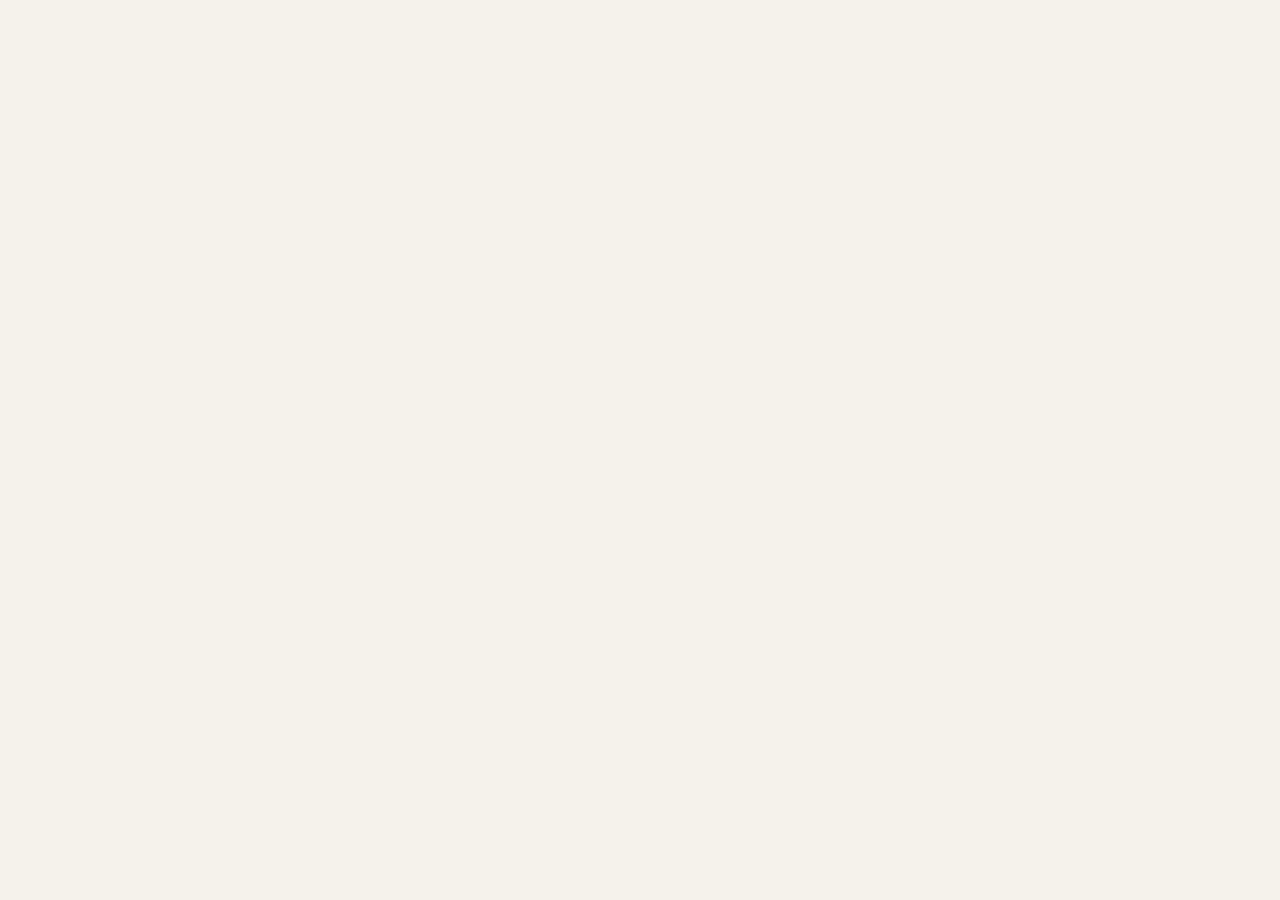
==== fields.html @ 289c4a4e "commit" ====
<!DOCTYPE html>
<html land="en">
<head>
  <meta charset="UTF-8">
  <meta name="viewport" content="width=device-width, initial-scale=1.0">
  <title> a life</title>
  <link rel="stylesheet" href="style.css">
</head>
</html>
---- style.css ----
body {
  margin: 0;
  padding: 0;
  background: #f4f2ea;
  font-family: "Source Code Pro", monospace;
  
  color: black;
  text-align: center;
}

.repeated-text {
  font-size: 10px;
  white-space: nowrap;
  overflow: hidden;
  padding: 5px 10px;
}

.main-container {
  display: flex;
  justify-content: center;
  align-items: center;
  margin: 40px auto;
  position: relative;
}

.side-image {
  width: 120px;
  height: auto;
  object-fit: contain;
  margin: 0 20px;
}

.center-text {
  font-size: 24px;
  font-weight: bold;
  line-height: 1.5;
  text-transform: uppercase;
  letter-spacing: 1px;
  max-width: 300px;
}
a {
  color: black;
 
}
a:hover {
  color: gray;  /* або будь-який інший */
}
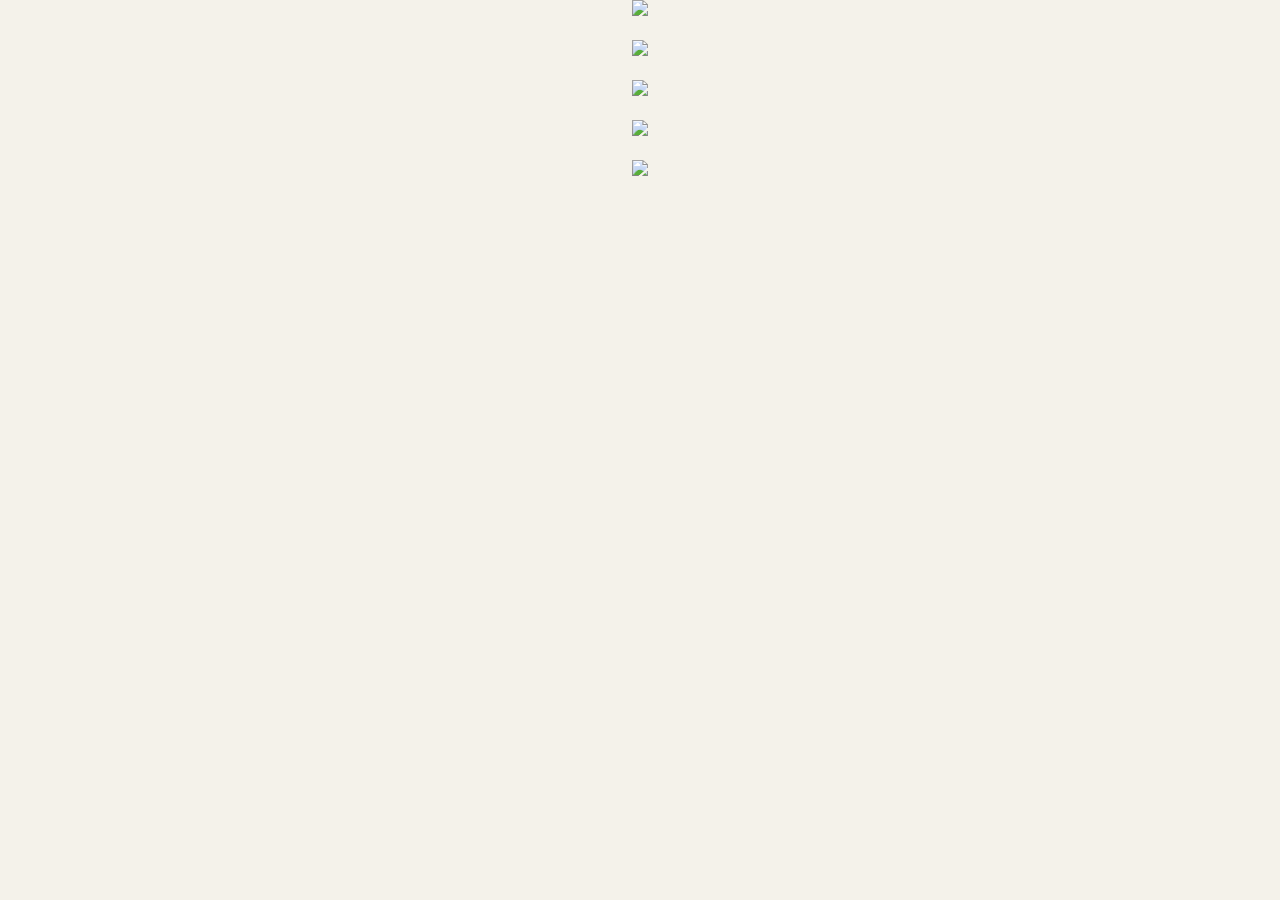
==== commit cbb47695: "commit" ====
--- a/fields.html
+++ b/fields.html
@@ -6,4 +6,56 @@
   <title> a life</title>
   <link rel="stylesheet" href="style.css">
 </head>
+<body>
+
+    <a href="">
+<img class="forest" src=".jpg" >
+</a>
+<div class="repeated-text top">
+<p></p>
+<p></p>
+<p></p>
+<p></p>
+</div>
+
+<a href="">
+<img class="forest" src=".jpg" >
+</a>
+<div class="repeated-text top">
+<p></p>
+<p></p>
+<p></p>
+<p></p>
+</div>
+
+<a href="">
+<img class="forest" src=".jpg" >
+</a>
+<div class="repeated-text top">
+<p></p>
+<p></p>
+<p></p>
+<p></p>
+</div>
+
+<a href="">
+<img class="forest" src=".jpg" >
+</a>
+<div class="repeated-text top">
+<p></p>
+<p></p>
+<p></p>
+<p></p>
+</div>
+
+<a href="">
+<img class="forest" src=".jpg" >
+</a>
+<div class="repeated-text top">
+<p></p>
+<p></p>
+<p></p>
+<p></p>
+</div>
+</body>
 </html>
--- a/style.css
+++ b/style.css
@@ -45,4 +45,8 @@
 }
 a:hover {
   color: gray;  /* або будь-який інший */
+}
+.forest{
+  width: 500px;
+  height: auto;
 }
